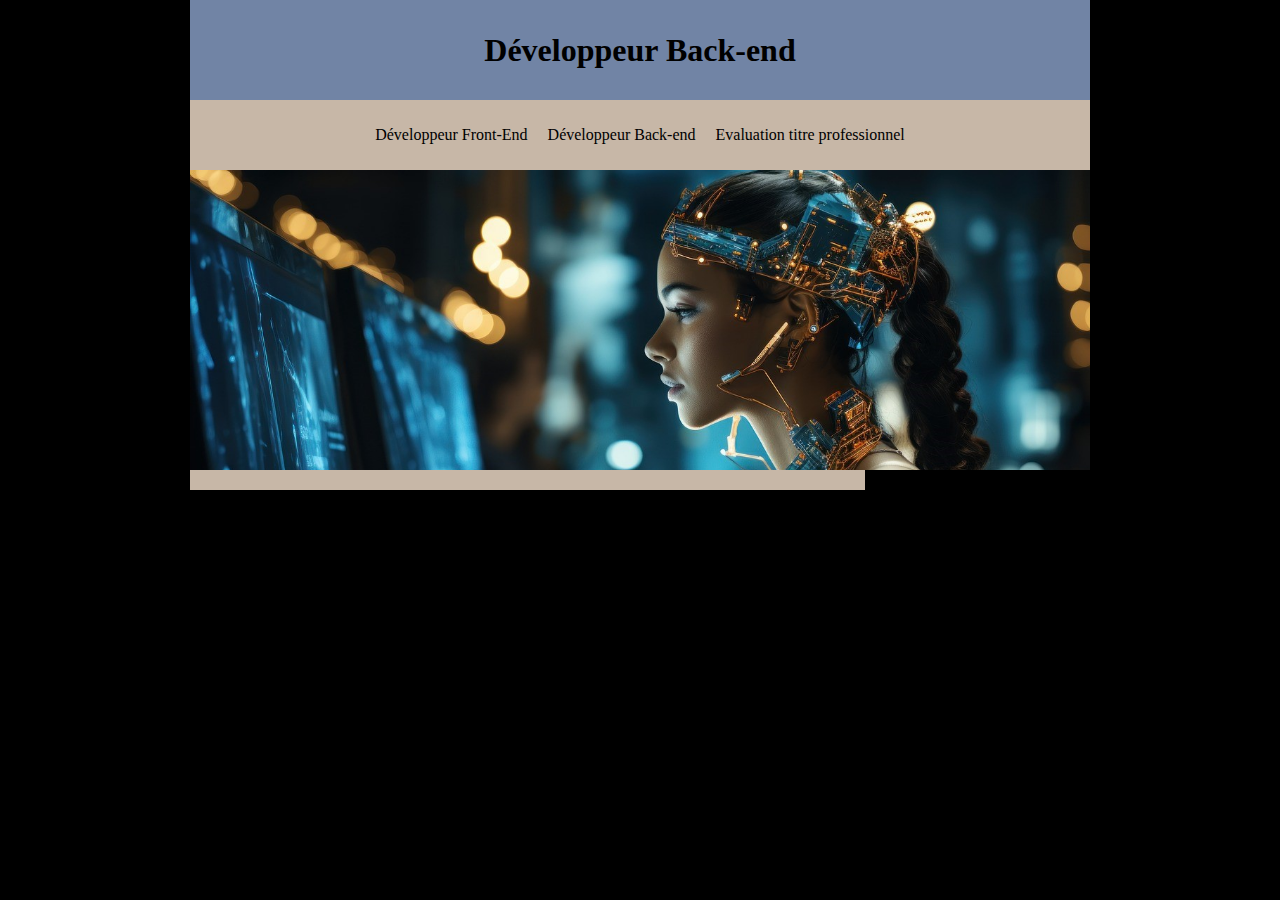
==== backEnd.html @ 6848c268 "first" ====
<!DOCTYPE html>
<html lang="fr">
<head>
    <meta charset="UTF-8">
    <meta name="viewport" content="width=device-width, initial-scale=1.0">
    <link rel="stylesheet" href="style.css">
    <title>Developpeur Web</title>
</head>
<body>
    <header id="title">
        <h1>Développeur Back-end</h1>
    </header>
    <nav id="nav-bar">
        <ul>
            <li>Développeur Front-End</li>
            <li>Développeur Back-end</li>
            <li>Evaluation titre professionnel</li>
        </ul>
    </nav>
<main>
    <section id="caroussel"></section>
    <div id="grid">
    <section id="container">
---- style.css ----
*{
    margin: 0;
    padding: 0;
    
} :root {
    --primary-color :#7184a5;
    --secondary-color :#c7b7a7;
    --third-color :  #a6b88f;
}
body {
    background-color:black ;
}    
#title {
  background-color:var(--primary-color) ;
  width: 900px;
  height: 100px;  
  margin: auto;
  text-align: center;
  display: flex;
  align-items: center;
  justify-content: center;
 
}

#nav-bar  {
    background-color:var(--secondary-color);
    width: 900px;
    height: 70px;
    margin: auto;
    display: flex;
    gap: 30px;
    justify-content: center;
}
#nav-bar img {
    width: 30px;
}

#nav-bar ul {
    display: flex;
    justify-content: space-evenly;
    gap: 20px;
    align-items: center;
    
}
#nav-bar li {
    list-style: none;
    border-radius: 10px;   
}
#nav-bar li:hover {
    background-color: var(--third-color);
}
#nav-bar li a {
    text-decoration: none;
    color: var(--primary-color);
}

#caroussel {
    margin: 0 auto;
    width: 900px;
    height: 300px;
    background-image: url(media/img1.jpg);
    background-size: cover;


    animation-name: diaporama;
    animation-duration: 50s;
    animation-timing-function: ease;
    animation-iteration-count: infinite; 
    animation-direction: inherit; 
}
/* @-webkit-keyframes diaporama{
    0%{background-image: url(media/img1.jpg);}
    25%{background-image: url(media/img2.png);}
    50%{background-image: url(media/img3.webp);}
    75%{background-image: url(media/img4.jpg);}
}


@keyframes diaporama {
    0%{background-image: url(media/img1.jpg);}
    25%{background-image: url(media/img2.png);}
    50%{background-image: url(media/img3.webp);}
    75%{background-image: url(media/img4.jpg);}
} */

@keyframes diaporama {
    0% {
        background-image: url(media/img1.jpg);
        background-position: 0 0;
    }
    25% {
        background-image: url(media/img2.png);
        background-position: -900px 0;
    }
    50% {
        background-image: url(media/img3.webp);
        background-position: -1800px 0;
    }
    75% {
        background-image: url(media/img4.jpg);
        background-position: -2700px 0;
    }
    100% {
        background-image: url(media/img1.jpg);
        background-position: -3600px 0;
    }
}

#grid {
    width: 900px;
    height: auto;
    margin: auto;
    display: grid;
    grid-template-columns: 3fr 1fr;
    grid-template-rows: auto;
    grid-template-areas: 
    "container aside"
    ;
}
#container {
    grid-area:container ;
    background-color: var(--secondary-color); 
    padding: 10px; 
    text-align: justify;
}
#aside {
    grid-area: aside;
    background-color: var(--third-color);
    padding: 10px;
}
#footer {
    width: 900px;
    height: 100px;
    background-color: var(--primary-color);
    margin: auto;
}
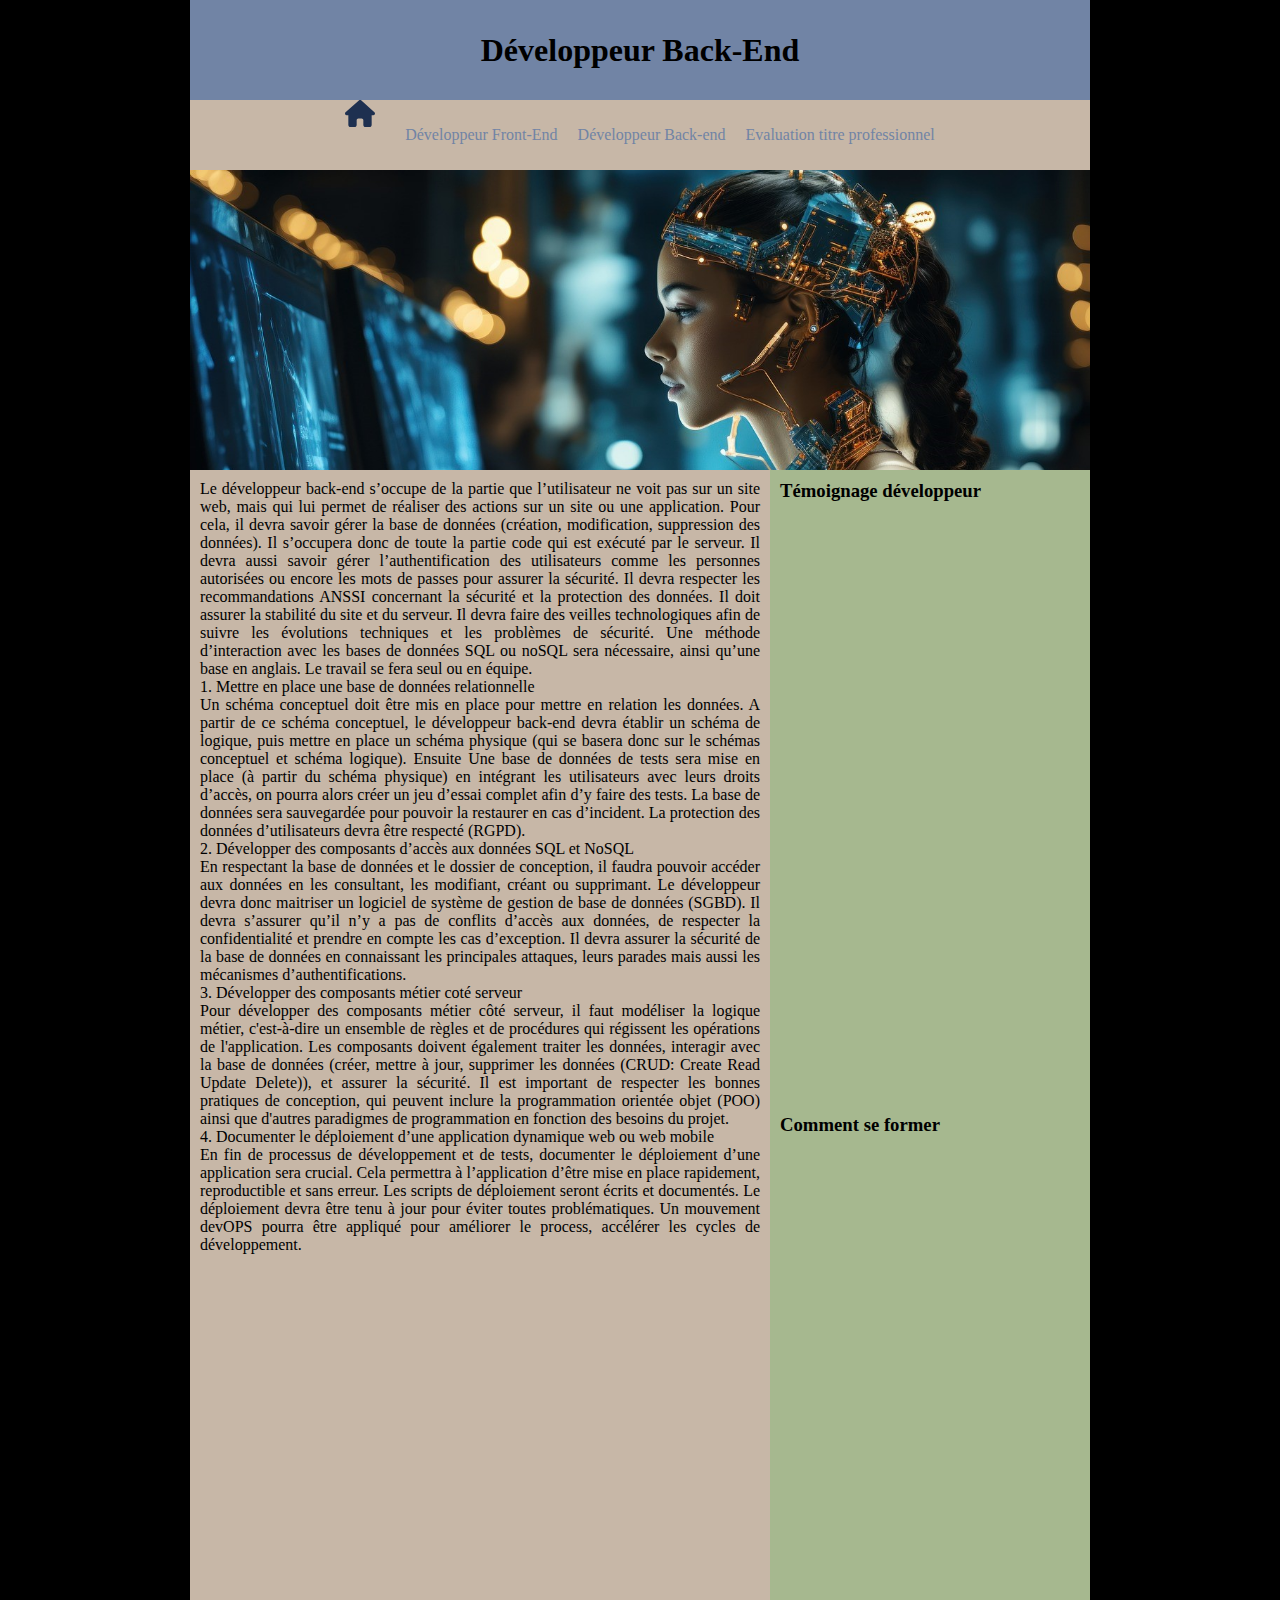
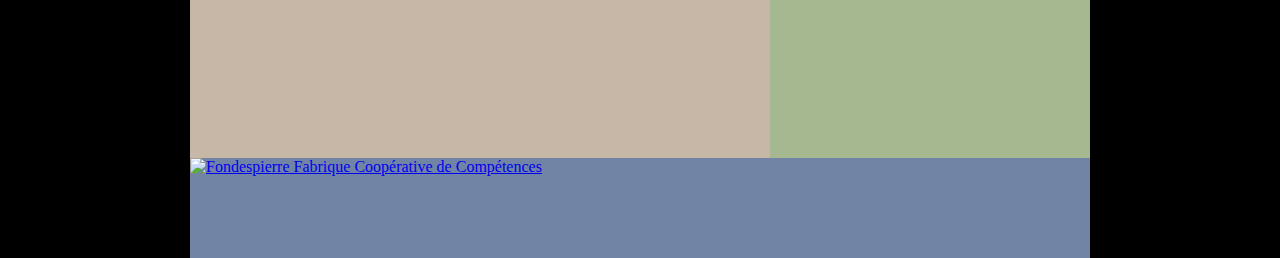
==== commit aa214116: "dev" ====
--- a/backEnd.html
+++ b/backEnd.html
@@ -4,20 +4,99 @@
     <meta charset="UTF-8">
     <meta name="viewport" content="width=device-width, initial-scale=1.0">
     <link rel="stylesheet" href="style.css">
+    <link rel=" icon" href="media/patte.ico">
     <title>Developpeur Web</title>
 </head>
 <body>
     <header id="title">
-        <h1>Développeur Back-end</h1>
+        <h1>Développeur Back-End</h1>
     </header>
     <nav id="nav-bar">
+       <a href="index.html"> <img src="media/house-solid.svg" alt="home"></a>
         <ul>
-            <li>Développeur Front-End</li>
-            <li>Développeur Back-end</li>
-            <li>Evaluation titre professionnel</li>
+            <li> <a href="frontEnd.html">Développeur Front-End</a></li>
+            <li><a href="backEnd.html">Développeur Back-end</a></li>
+            <li><a href="evaluation.html">Evaluation titre professionnel</a></li>
         </ul>
     </nav>
 <main>
     <section id="caroussel"></section>
+<div id="grid1">
     <div id="grid">
-    <section id="container">+    <section id="container">
+       <p>
+        Le développeur back-end s’occupe de la partie que l’utilisateur ne voit pas sur un site web, mais qui lui permet
+        de  réaliser des actions sur un site ou une application. Pour cela, il devra savoir gérer la base de données
+        (création, modification, suppression des données). Il s’occupera donc de toute la partie code qui est exécuté
+        par le serveur. Il devra aussi savoir gérer l’authentification des utilisateurs comme les personnes autorisées ou
+        encore les mots de passes pour assurer la sécurité. Il devra respecter les recommandations ANSSI concernant
+        la sécurité et la protection des données. Il doit assurer la stabilité du site et du serveur. Il devra faire des veilles
+        technologiques afin de suivre les évolutions techniques et les problèmes de sécurité. Une méthode
+        d’interaction avec les bases de données SQL ou noSQL sera nécessaire, ainsi qu’une base en anglais. Le travail
+        se fera seul ou en équipe.
+       </p>
+       <ul>
+        <li>
+            1. Mettre en place une base de données relationnelle
+        </li>
+        <p>Un schéma conceptuel doit être mis en place pour mettre en relation les données. A partir de ce schéma
+            conceptuel, le développeur back-end devra établir un schéma de logique, puis mettre en place un schéma
+            physique (qui se basera donc sur le schémas conceptuel et schéma logique). Ensuite Une base de données de
+            tests sera mise en place (à partir du schéma physique) en intégrant les utilisateurs avec leurs droits d’accès, on
+            pourra alors créer un jeu d’essai complet afin d’y faire des tests. La base de données sera sauvegardée pour
+            pouvoir la restaurer en cas d’incident. La protection des données d’utilisateurs devra être respecté (RGPD).
+        </p>
+        <li>
+            2. Développer des composants d’accès aux données SQL et NoSQL
+        </li>
+        <p>En respectant la base de données et le dossier de conception, il faudra pouvoir accéder aux données en les
+            consultant, les modifiant, créant ou supprimant. Le développeur devra donc maitriser un logiciel de système
+            de gestion de base de données (SGBD). Il devra s’assurer qu’il n’y a pas de conflits d’accès aux données, de
+            respecter la confidentialité et prendre en compte les cas d’exception. Il devra assurer la sécurité de la base de
+            données en connaissant les principales attaques, leurs parades mais aussi les mécanismes d’authentifications.
+        </p>
+        <li>
+            3. Développer des composants métier coté serveur
+        </li>
+        <p>Pour développer des composants métier côté serveur, il faut modéliser la logique métier, c'est-à-dire un
+            ensemble de règles et de procédures qui régissent les opérations de l'application. Les composants doivent
+            également traiter les données, interagir avec la base de données (créer, mettre à jour, supprimer les données
+            (CRUD: Create Read Update Delete)), et assurer la sécurité. Il est important de respecter les bonnes pratiques
+            de conception, qui peuvent inclure la programmation orientée objet (POO) ainsi que d'autres paradigmes de
+            programmation en fonction des besoins du projet.
+        </p>
+        <li>
+            4. Documenter le déploiement d’une application dynamique web ou web mobile 
+        </li>
+        <p>En fin de processus de développement et de tests, documenter le déploiement d’une application sera crucial.
+            Cela permettra à l’application d’être mise en place rapidement, reproductible et sans erreur. Les scripts de
+            déploiement seront écrits et documentés. Le déploiement devra être tenu à jour pour éviter toutes
+            problématiques. Un mouvement devOPS pourra être appliqué pour améliorer le process, accélérer les cycles
+            de développement.
+        </p>
+       </ul>
+
+
+    </section>
+    <aside id="aside">
+        <h3>Témoignage développeur</h3>
+        <iframe width="300" height="200" src="https://www.youtube.com/embed/Vbt14dIkGwk?si=BLt4p89u_4Kff_nL" title="YouTube video player" frameborder="0" allow="accelerometer; autoplay; clipboard-write; encrypted-media; gyroscope; picture-in-picture; web-share" allowfullscreen></iframe>
+        <iframe width="300" height="200" src="https://www.youtube.com/embed/cFMM7FTMu7g?si=fBXD9vWMs6aoCAIG" title="YouTube video player" frameborder="0" allow="accelerometer; autoplay; clipboard-write; encrypted-media; gyroscope; picture-in-picture; web-share" allowfullscreen></iframe>
+        <iframe width="300" height="200" src="https://www.youtube.com/embed/xeWnX-Y2ljs?si=x3RznLlEEH_9I8GP" title="YouTube video player" frameborder="0" allow="accelerometer; autoplay; clipboard-write; encrypted-media; gyroscope; picture-in-picture; web-share" allowfullscreen></iframe>
+        <h3>Comment se former</h3>
+        <iframe width="300" height="200" src="https://www.youtube.com/embed/3yTRNyB6E0Q?si=qgPLW9cSei7wArlM" title="YouTube video player" frameborder="0" allow="accelerometer; autoplay; clipboard-write; encrypted-media; gyroscope; picture-in-picture; web-share" allowfullscreen></iframe>
+        <iframe width="300" height="200" src="https://www.youtube.com/embed/Uy19Ddae8mE?si=bt-Zd2xipfyMwb8N" title="YouTube video player" frameborder="0" allow="accelerometer; autoplay; clipboard-write; encrypted-media; gyroscope; picture-in-picture; web-share" allowfullscreen></iframe>
+        <iframe width="300" height="200" src="https://www.youtube.com/embed/bBYkhkNRH8w?si=Dckpm9QSriCkVRKB" title="YouTube video player" frameborder="0" allow="accelerometer; autoplay; clipboard-write; encrypted-media; gyroscope; picture-in-picture; web-share" allowfullscreen></iframe>
+        
+    </aside>
+
+    </div>  
+</div>   
+</main> 
+<footer id="footer">
+    <article>
+        <a href="https://fondespierre.com/" class="custom-logo-link" rel="home" itemprop="url"><img width="200" height="100" src="https://fondespierre.com/wp-content/uploads/2020/10/beWebBlancWeb.png" class="custom-logo" alt="Fondespierre Fabrique Coopérative de Compétences" itemprop="logo" decoding="async" fetchpriority="high" srcset="https://fondespierre.com/wp-content/uploads/2020/10/beWebBlancWeb.png 1x, https://fondespierre.com/wp-content/uploads/2020/10/beWebBlancWeb.png 2x" sizes="(max-width: 569px) 100vw, 569px" /></a>  
+    </article>
+</footer>  
+</body>
+</html>